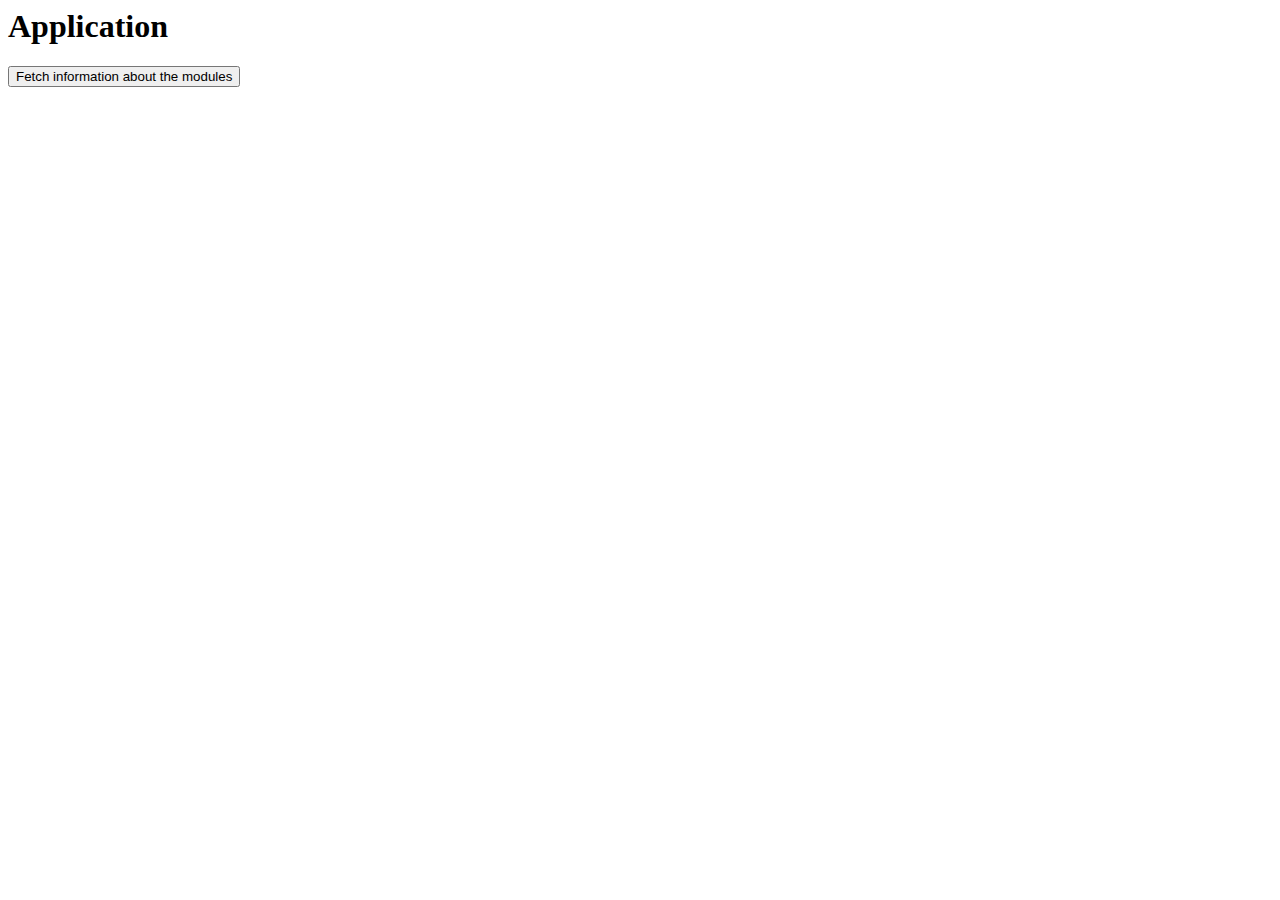
==== index.html @ 04e8ded5 "Etest" ====
<html>
<head>
  <meta name ="viewport" content="width=device-width, initial-scale=1"/>
    <title>Coursework2_WebApp</title>
    <link rel="stylesheet" href="css/styles.css">
  </head>
<body>

  <header>
    <h1>Application </h1>
    <button id ="btn">Fetch information about the modules</button>
  </header>

  <div id="module-info"></div>

  <script src="main.js"></script>
</body>
</html>
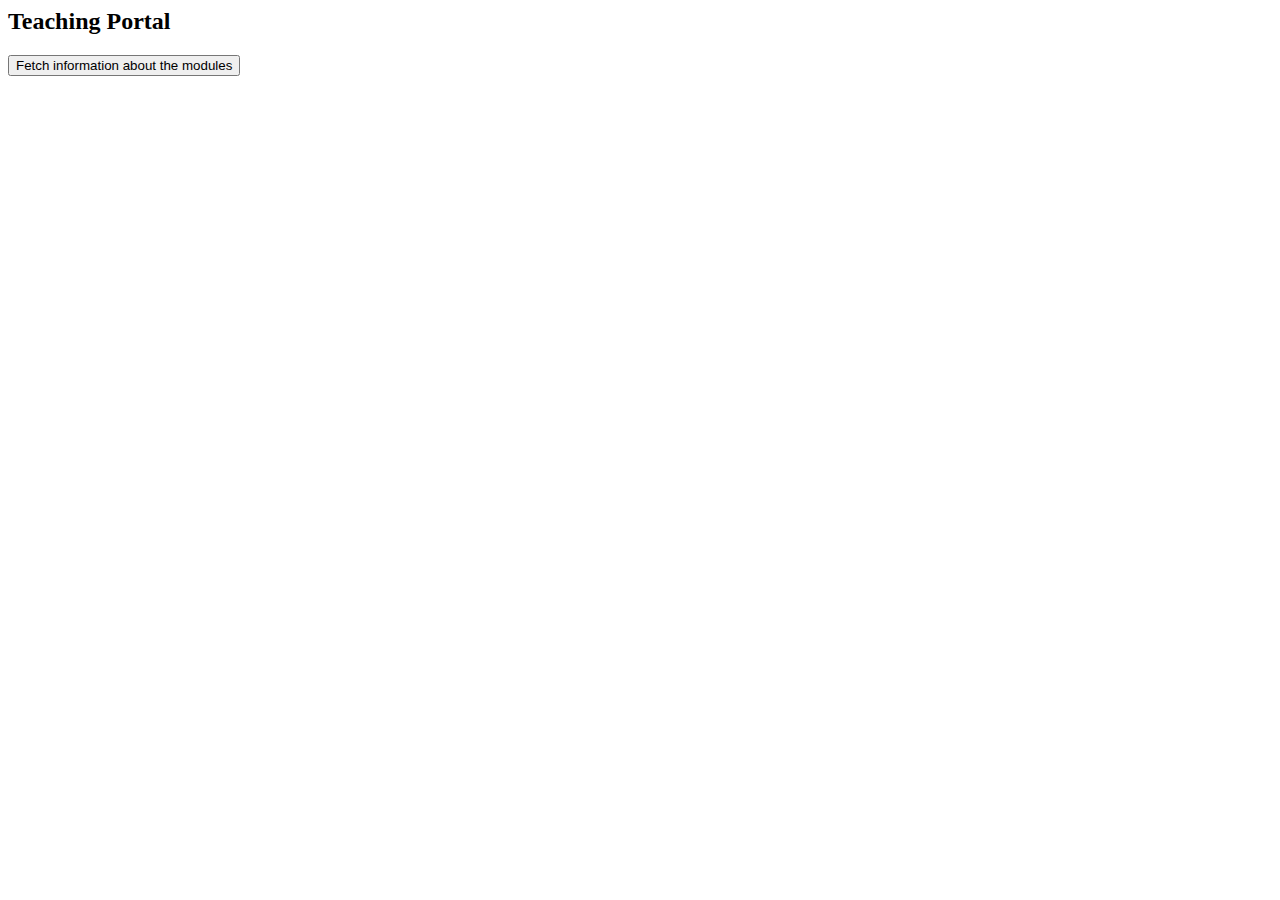
==== commit ae0e1d97: "Edited the index.html page (changed the heading of the page)" ====
--- a/index.html
+++ b/index.html
@@ -7,7 +7,7 @@
 <body>
 
   <header>
-    <h1>Application </h1>
+    <h2>Teaching Portal </h2>
     <button id ="btn">Fetch information about the modules</button>
   </header>
 
